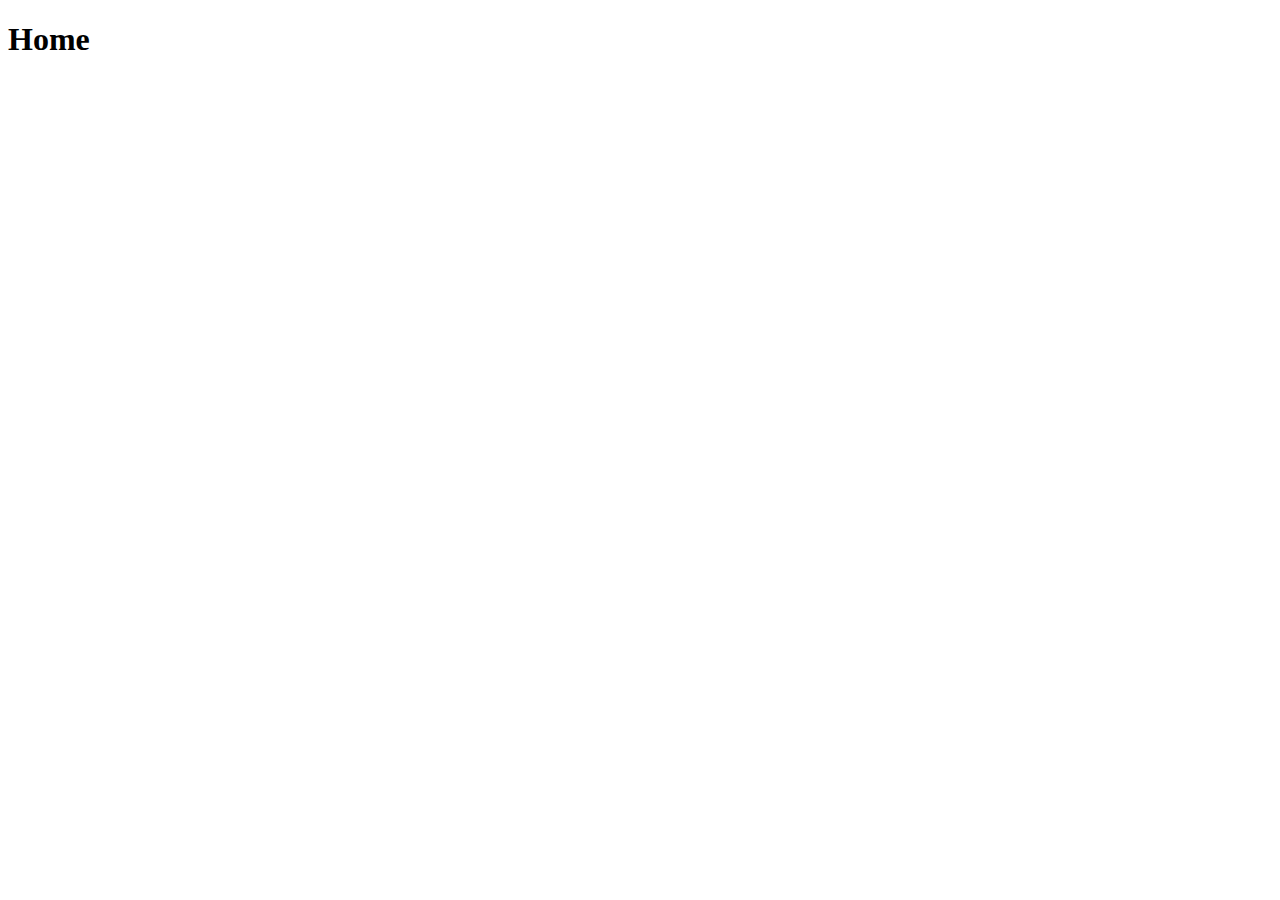
==== index.html @ e06ae5fb "primeiro commit" ====
<!DOCTYPE html>

<html lang="en">


        
    <head>
            <meta charset="UTF-8">
            <meta http-equiv="X-UA-Compatible" content="IE=edge">
            <meta name="viewport" content="width=device-width, initial-scaled">
            <title>Document</title>
        </head>
        
        <body>
        <h1>Home</h1>
        
        </body>

</html>
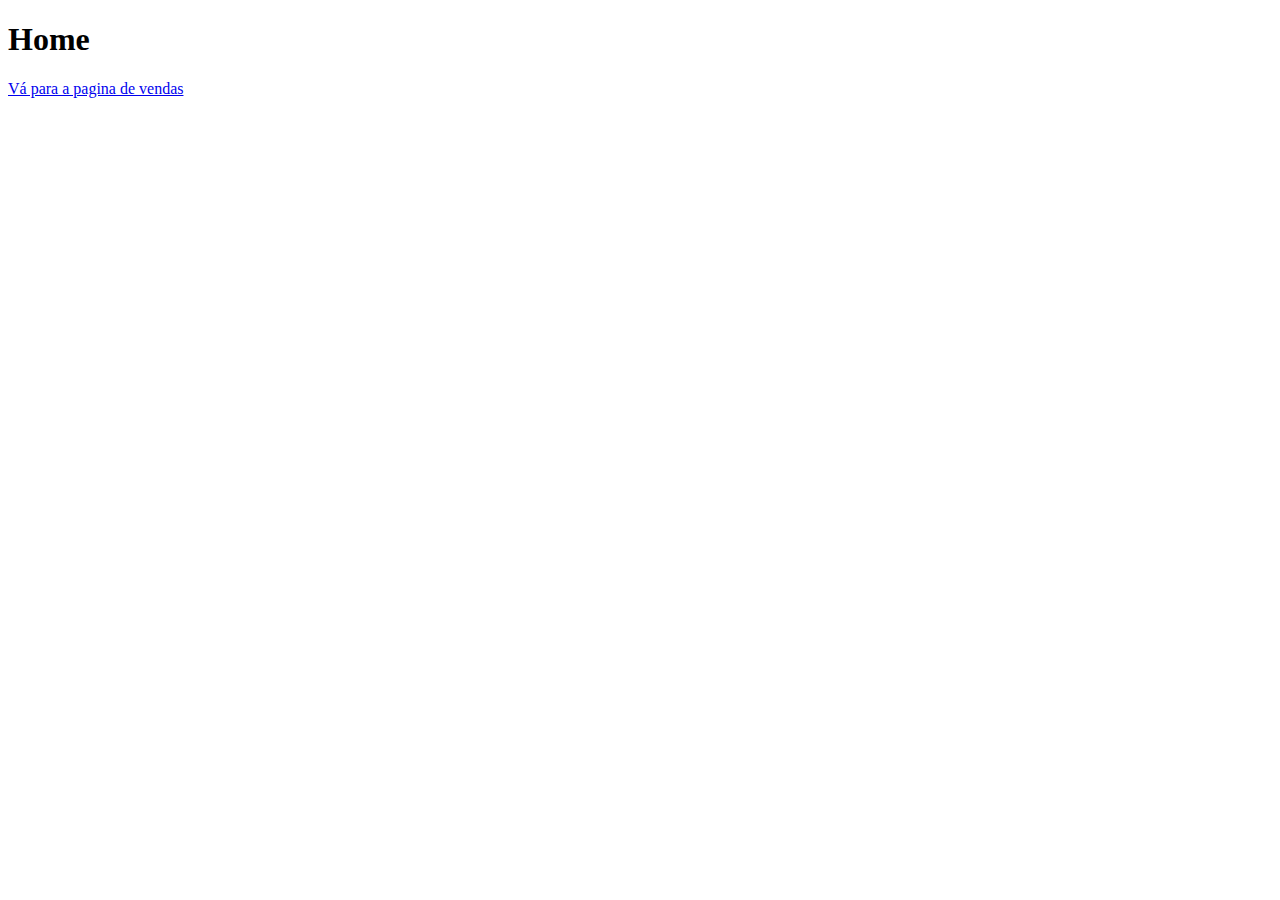
==== commit fc108d89: "links" ====
--- a/index.html
+++ b/index.html
@@ -13,6 +13,7 @@
         
         <body>
         <h1>Home</h1>
+        <a href="pagina de vendas.html">Vá para a pagina de vendas</a>
         
         </body>
 
